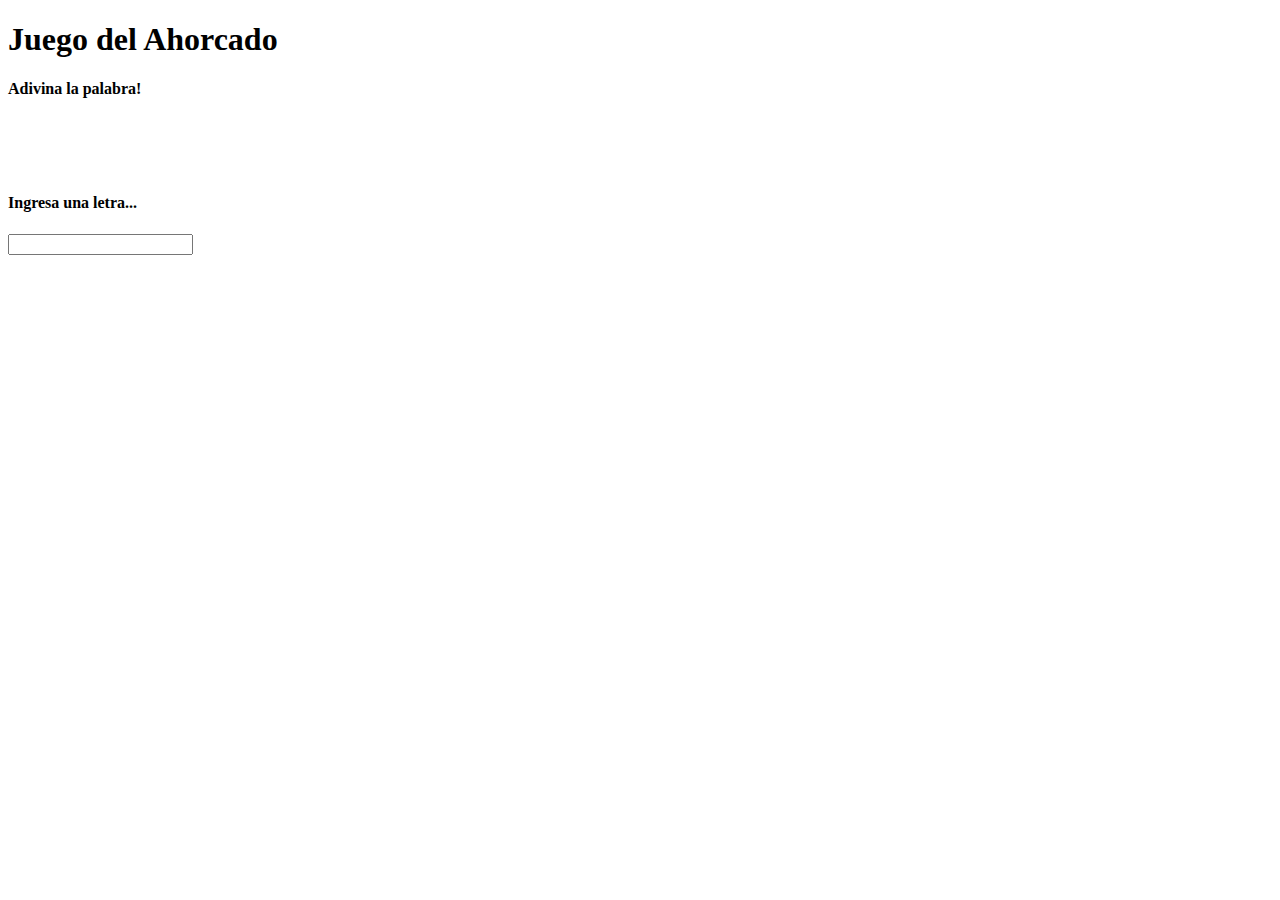
==== src/index.html @ 7eb69ab7 "1" ====
<!DOCTYPE html>
<html lang="en">
  <head>
    <meta charset="utf-8">
    <title>Ahorcado</title>
    <link rel="stylesheet" href="style.css">
    
  </head>
  <body>
    <h1>Juego del Ahorcado</h1>

        <h4>Adivina la palabra!</h4>
        <div id="tablero"></div>
        <br/>
        <br/>
        <br/>
        <h4>Ingresa una letra...</h4>
     
        <div class="casillaIngreso">            
            <input type="text" name="nombre" maxlength="1" />
        </div>
        <br/>
        <br/>
        <br/>
        <div id="status"></div>

  </body>
</html>
<script src="script.js"></script>
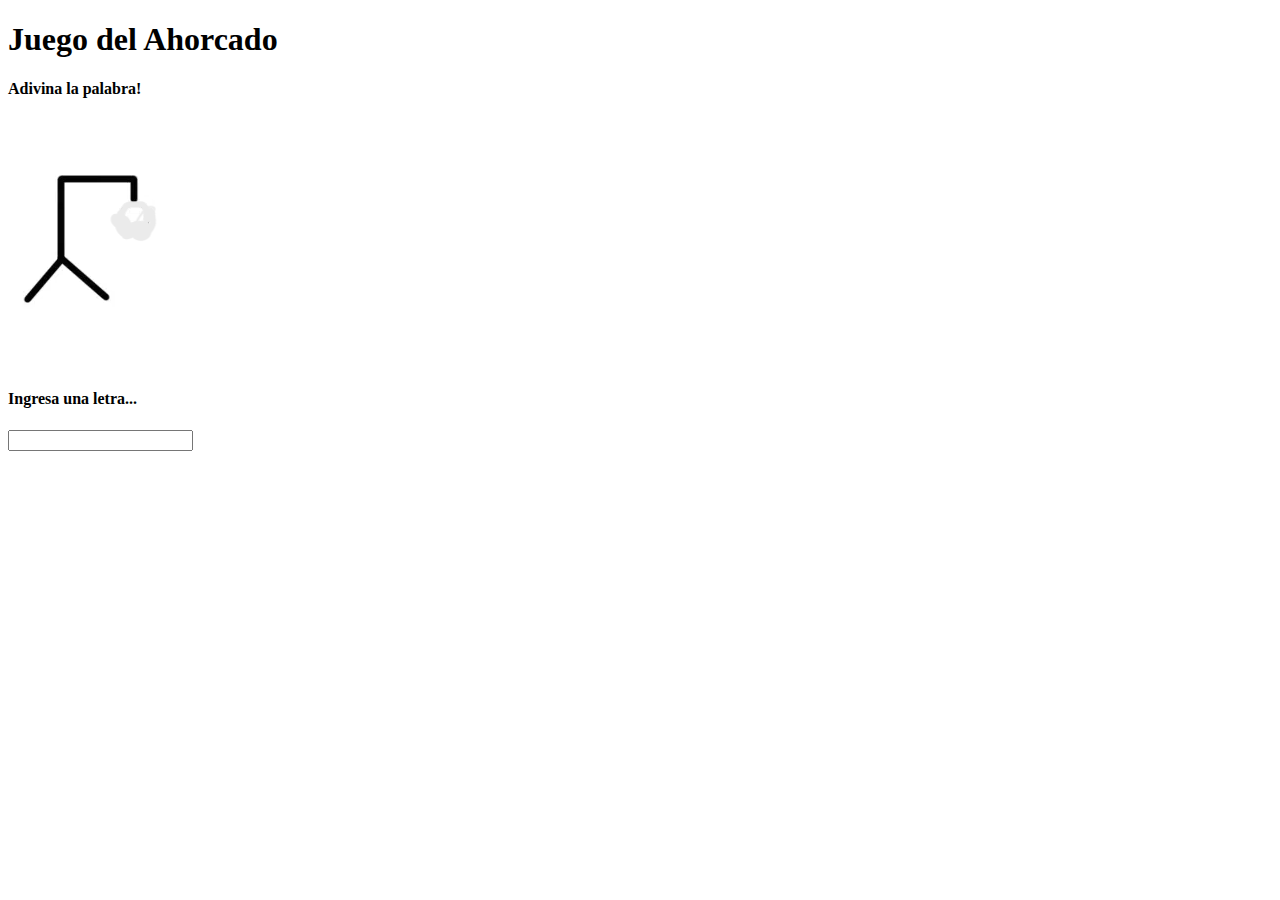
==== commit e0fb2219: "1" ====
--- a/src/index.html
+++ b/src/index.html
@@ -13,11 +13,15 @@
         <div id="tablero"></div>
         <br/>
         <br/>
+        <div id="ahorcado">
+          <img src="img/0.png">
+        </div>
+        <br>
         <br/>
         <h4>Ingresa una letra...</h4>
      
         <div class="casillaIngreso">            
-            <input type="text" name="nombre" maxlength="1" />
+            <input type="text" name="nombre" maxlength="1" onkeyup="this.value = this.value.toUpperCase();" />
         </div>
         <br/>
         <br/>
@@ -25,5 +29,6 @@
         <div id="status"></div>
 
   </body>
+  <script src="js/script.js"></script>
 </html>
-<script src="script.js"></script>
+
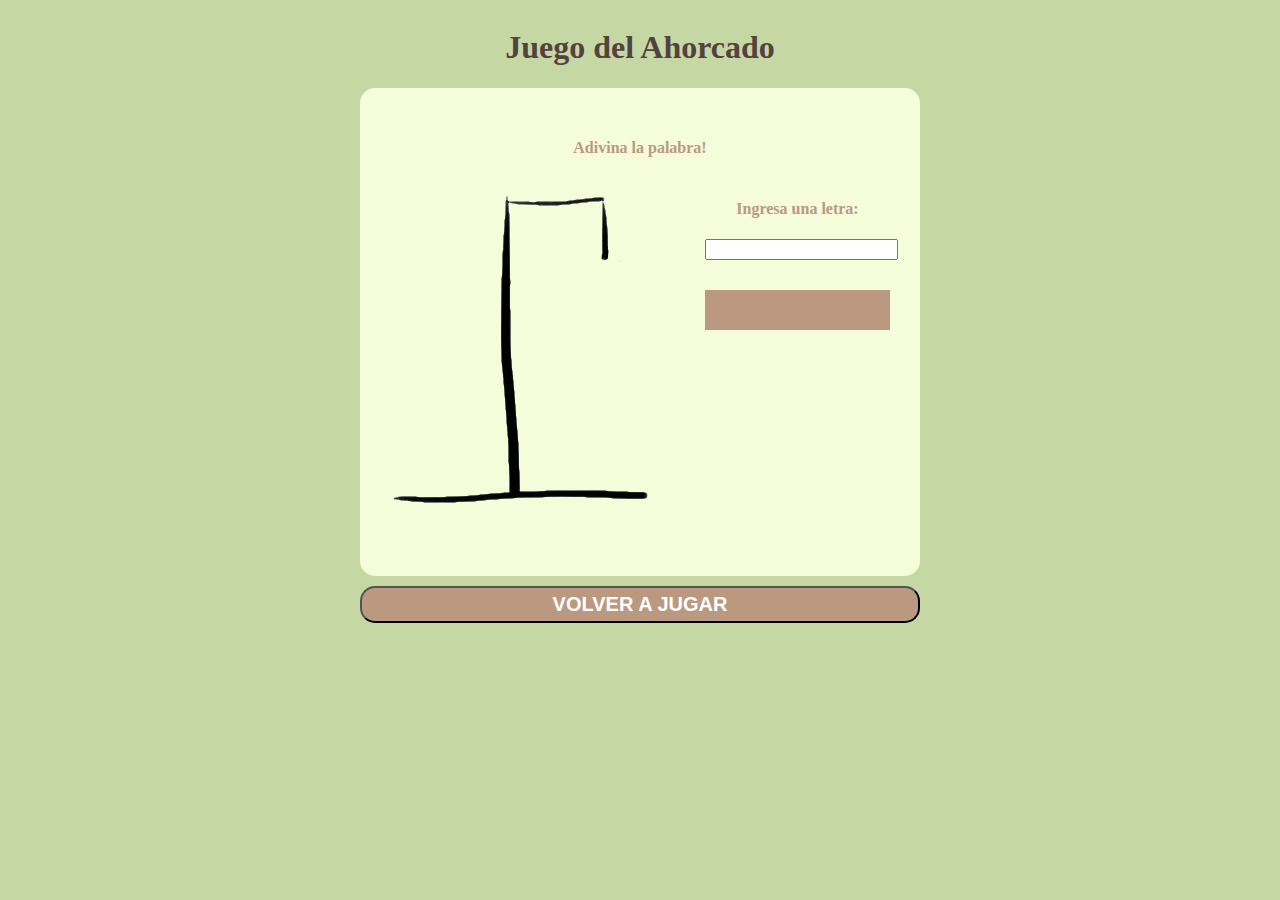
==== commit a2be7ee3: "1" ====
--- a/src/index.html
+++ b/src/index.html
@@ -3,30 +3,40 @@
   <head>
     <meta charset="utf-8">
     <title>Ahorcado</title>
-    <link rel="stylesheet" href="style.css">
+    <link rel="stylesheet" href="css/style.css">
     
   </head>
   <body>
     <h1>Juego del Ahorcado</h1>
+    <div class="main">
 
+      <div class="container">
         <h4>Adivina la palabra!</h4>
-        <div id="tablero"></div>
-        <br/>
-        <br/>
-        <div id="ahorcado">
-          <img src="img/0.png">
+
+        <div class="mesa">
+          <div class="juego">
+            <div id="ahorcado">
+            <img src="img/0.png">
+          </div>
+          <div id="palabras">
+            <div id="tablero"></div>
+            <h4>Ingresa una letra:</h4>      
+            <div class="casillaIngreso">      
+              <input type="text" name="nombre" maxlength="1" onkeyup="this.value = this.value.toUpperCase();" />
+            </div>              
+            <div id="status"></div>
+
+            <div class="usadas"></div>
+          </div>
         </div>
-        <br>
-        <br/>
-        <h4>Ingresa una letra...</h4>
-     
-        <div class="casillaIngreso">            
-            <input type="text" name="nombre" maxlength="1" onkeyup="this.value = this.value.toUpperCase();" />
-        </div>
-        <br/>
-        <br/>
-        <br/>
-        <div id="status"></div>
+        
+      </div>
+      
+
+    </div>
+    <div>
+      <button class="btn" type="button" onclick="window.location.reload();">Volver a Jugar</button>
+    </div>
 
   </body>
   <script src="js/script.js"></script>
--- a/src/css/style.css
+++ b/src/css/style.css
@@ -0,0 +1,79 @@
+/* ORDEN GENERAL */
+body{
+    color: #534340;
+    background-size: 100vw 100vh;
+    background-color: #C5D8A4;
+    text-align: center;
+    justify-content: center;
+    align-items: center;
+    font-family: verdana;
+    display: flex;
+    flex-direction: column;
+}
+
+.container{
+    text-align: center;
+    color: #BB9981;
+    background-color: #F4FCD9;
+    padding: 30px;
+    border-radius: 15px;    
+}
+
+.usadas{
+    padding: 20px;
+    margin-top: 30px;
+    color: #F4FCD9;
+    background-color: #BB9981;
+    justify-content: space-between;
+    font-size: 15px;
+}
+
+
+table{
+    text-align: center;
+    border: hidden;
+}
+
+input{
+    width: 100%;
+}
+
+
+
+.juego{
+    display: flex;
+    flex-direction: row;
+}
+
+/* ESTÉTICO */
+#tablero{
+    font-size:30px;
+}
+
+td{
+    background-color: #534340;
+    color: white;
+    width: 35px;
+    box-shadow: 2px 2px 2px 1px rgba(0, 0, 0, 0.2);
+}
+
+.btn{
+    text-align: center;
+    background-color: #BB9981;
+    color: white;
+    padding: 5px;
+    margin-top: 10px;
+    border-radius: 15px;
+    width: 100%;
+    text-transform: uppercase;
+    font-weight: bold;
+    font-size:20px;
+    outline: none;
+}
+
+.btn:hover{
+    color: #BB9981;
+    background-color:#534340;
+    transition: 0.4s;
+}
+
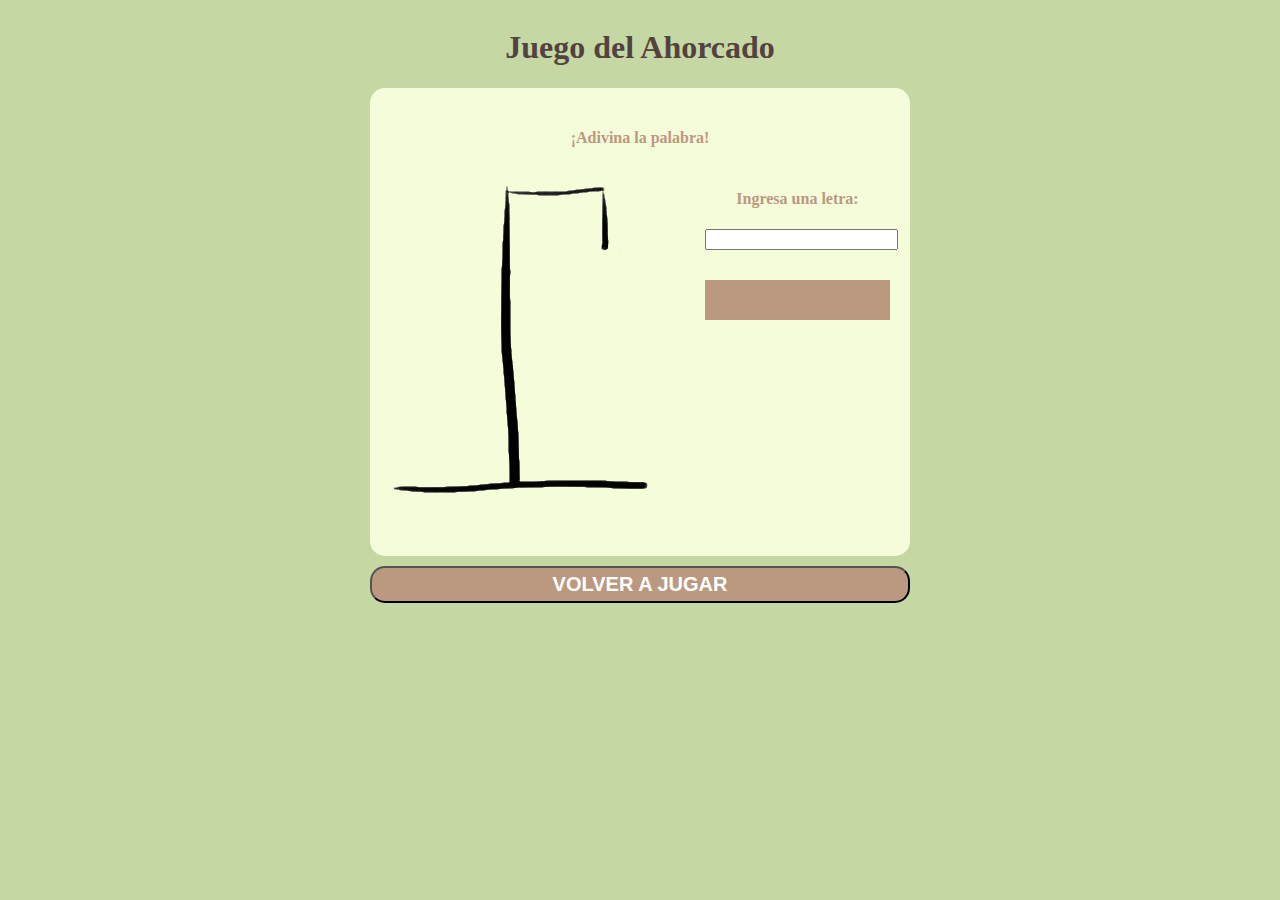
==== commit 66ff5b23: "1" ====
--- a/src/index.html
+++ b/src/index.html
@@ -11,7 +11,7 @@
     <div class="main">
 
       <div class="container">
-        <h4>Adivina la palabra!</h4>
+        <h4>¡Adivina la palabra!</h4>
 
         <div class="mesa">
           <div class="juego">
@@ -26,7 +26,8 @@
             </div>              
             <div id="status"></div>
 
-            <div class="usadas"></div>
+            <div id="usadas"></div>
+            <div id="victoria"></div>
           </div>
         </div>
         
--- a/src/css/style.css
+++ b/src/css/style.css
@@ -15,11 +15,11 @@
     text-align: center;
     color: #BB9981;
     background-color: #F4FCD9;
-    padding: 30px;
+    padding: 20px;
     border-radius: 15px;    
 }
 
-.usadas{
+#usadas{
     padding: 20px;
     margin-top: 30px;
     color: #F4FCD9;
